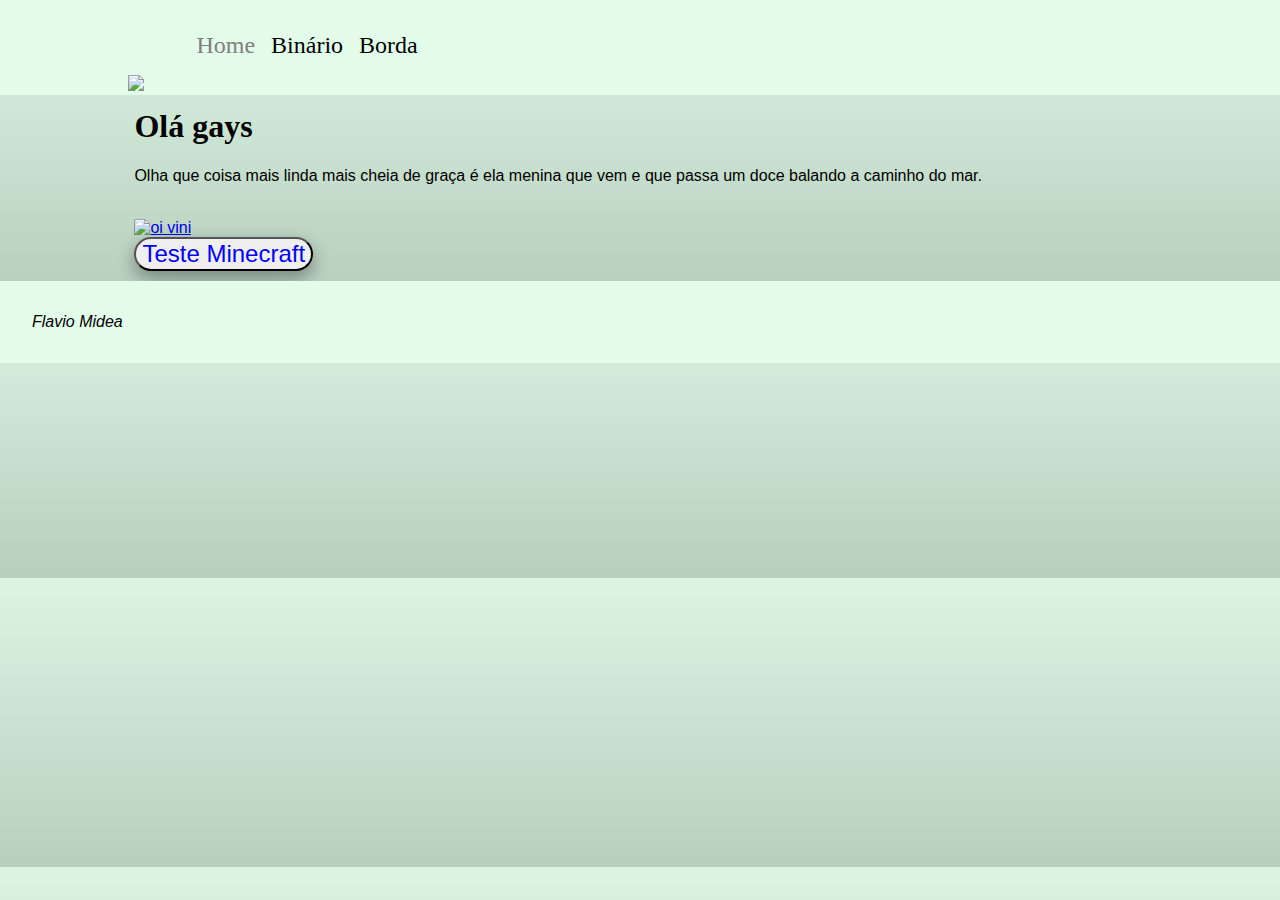
==== index.html @ 8c3cf5ca "Site V1" ====
<!DOCTYPE html>
<html>
    <head>
        <meta charset="utf-8">
        <meta http-equiv="X-UA-Compatible" content="IE=edge">
        <title>Olá Mundo</title>
        <meta name="description" content="">
        <meta name="viewport" content="width=device-width, initial-scale=1">
        <link rel="stylesheet" type="text/css" href="styles.css">
        <link rel="shortcut icon" href="img/dolespic.ico" />
    </head>
    <body>
<header class="header">
    <a href=index.html><img class="logo1" src="img/dolespic.png"></a>
    <ul class="menu">
        <a href="index.html"><li style="color:gray">Home</li></a>
        <a href="binario.html"><li>Binário</li></a>
        <a href="borda.html"><li>Borda</li></a>
    </ul>

</header>

<div class="normal">
        
        <h1><font face="arial black">Olá gays</font></h1>
        <p>Olha que coisa mais linda mais cheia de graça é ela menina que vem e que passa um doce balando a caminho do mar.</p>
        
        <a href="https://www.google.com/search?q=ipanema"><br><img src="https://upload.wikimedia.org/wikipedia/commons/5/57/Ipaneman_beach_Rio_de_Janeirossa.jpg" alt="oi vini"> </font></a>
        <script src="" async defer></script>
        <br>
        <a href="https://www.google.com/search?q=minecraft"><button class="flavio" size="20">Teste Minecraft</button></a>
    </div>

    <footer>
        <address>Flavio Midea</address>
    </footer>
    </body>
    <script src="myscript.js"></script>
</html>
---- styles.css ----
html{
    height: auto;
    background-image: linear-gradient(#dcf5e3, #b8cfbe);    
    -webkit-background-size: cover;
  -moz-background-size: cover;
  -o-background-size: cover;
  background-size: cover;
  font-family: Arial;
}

.flavio{
    color:blue;
    border-radius: 2cm;
    font-size: 24px;
    box-shadow: 0 8px 16px 0 rgba(0,0,0,0.2), 0 6px 20px 0 rgba(0,0,0,0.19);
    margin-bottom: 10px;

}
.flavio:hover{
    background-color: brown;
    border-radius: 2cm;
    font-size: 24px;
    box-shadow: 0 8px 16px 0 rgba(0,0,0,0.2), 0 6px 20px 0 rgba(0,0,0,0.19);

}

.normal{
    margin-left: 10%;

}
.menu{
    list-style-type: none;
    display: inline-block;
    margin-right: 10%;
    font-family: Arial Black;
    font-size:x-large;
}

.menu li{
    margin: 8px;
    float: left;
    text-decoration: none;
    color:black;
}

.menu li:hover{
    margin: 8px;
    float: left;
    color: gray;
}

.header{
    background-color: #e3fcea;
	margin: -8px

}

.logo1 {
    width: 128px;
    margin-left: 10%;
    margin-top: 8px;
}

footer{
    background-color: #e3fcea;
    padding: 32px;
    position:absolute;
    left:0;
    right: 0;

}

.conver{
    padding: 20px;
    max-width: 300px;
    background-color: aquamarine;
    border-radius: 2px;
    box-shadow: 6px 5px 10px black;
}

#calcu, #gerar, #copy{
    padding: 5px 20px;
    cursor: pointer;
}

.entra{
    margin-bottom: 3px;
    max-width: 64px;
    text-align: center;
}

#resultado{
    font-size: 32px;
}

.cover2{
    padding: 32px;
    background-color:cornflowerblue;
    max-width: 512px;
    border-radius: 8px;
    height: 256px;
}

#caixa{
    padding: 8%;
    margin: 5%;
}

#copiador{
    opacity: 0;
}
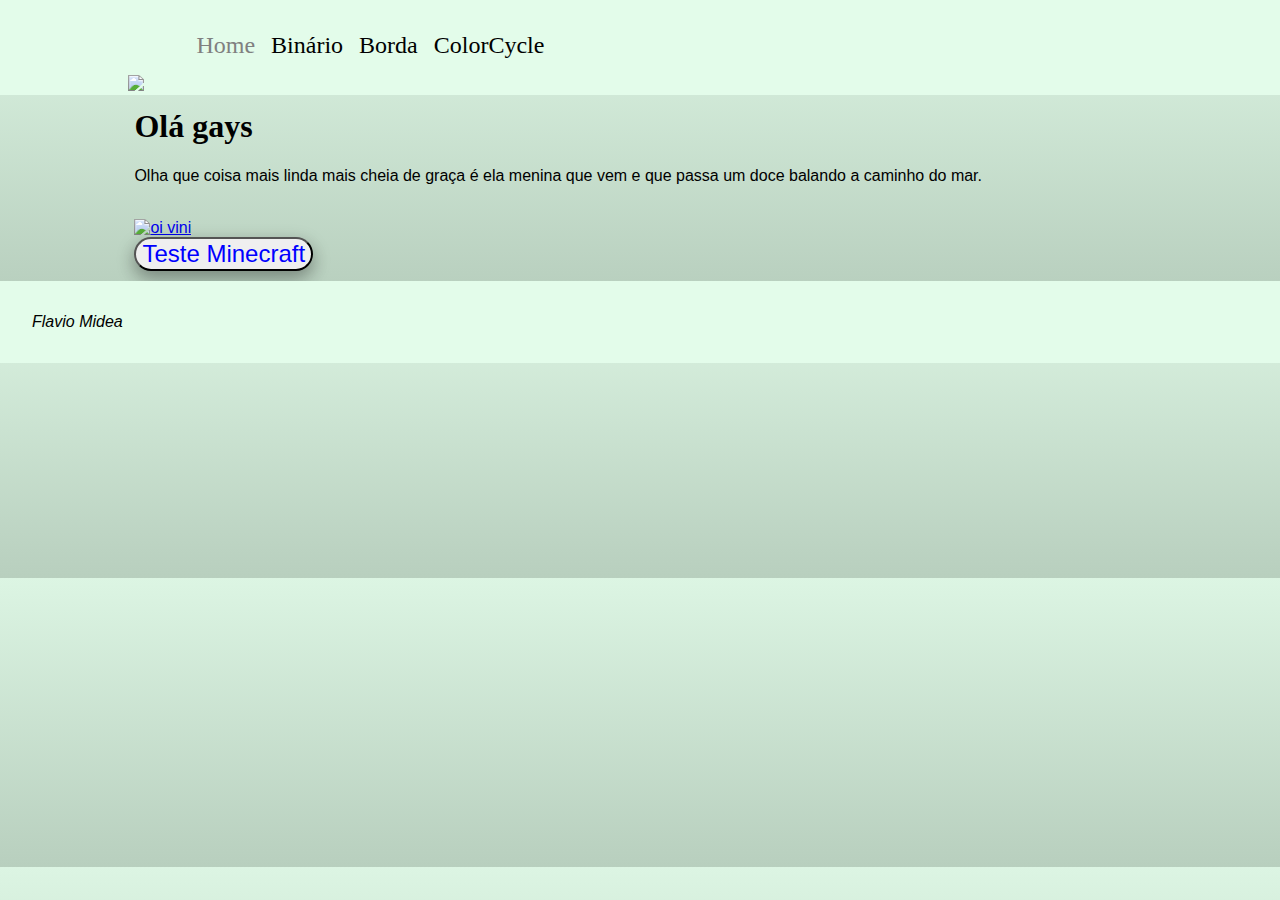
==== commit ebbe6e12: "Update ColorCycle" ====
--- a/index.html
+++ b/index.html
@@ -16,6 +16,7 @@
         <a href="index.html"><li style="color:gray">Home</li></a>
         <a href="binario.html"><li>Binário</li></a>
         <a href="borda.html"><li>Borda</li></a>
+        <a href="cores.html"><li>ColorCycle</li></a>
     </ul>
 
 </header>
--- a/styles.css
+++ b/styles.css
@@ -109,3 +109,26 @@
 #copiador{
     opacity: 0;
 }
+
+#start{
+    position: relative;
+    bottom:-90%;  
+    padding: 10px;
+    border-radius: 24px;
+    transition-duration: 0.4s;
+    background-color: red;
+    border: 1px solid;
+    
+}
+  
+#start:hover {
+    background-color: white;
+    cursor: pointer;
+  }
+
+.covercycle{
+    padding: 32px;
+    max-width: 512px;
+    border-radius: 8px;
+    height: 256px;
+}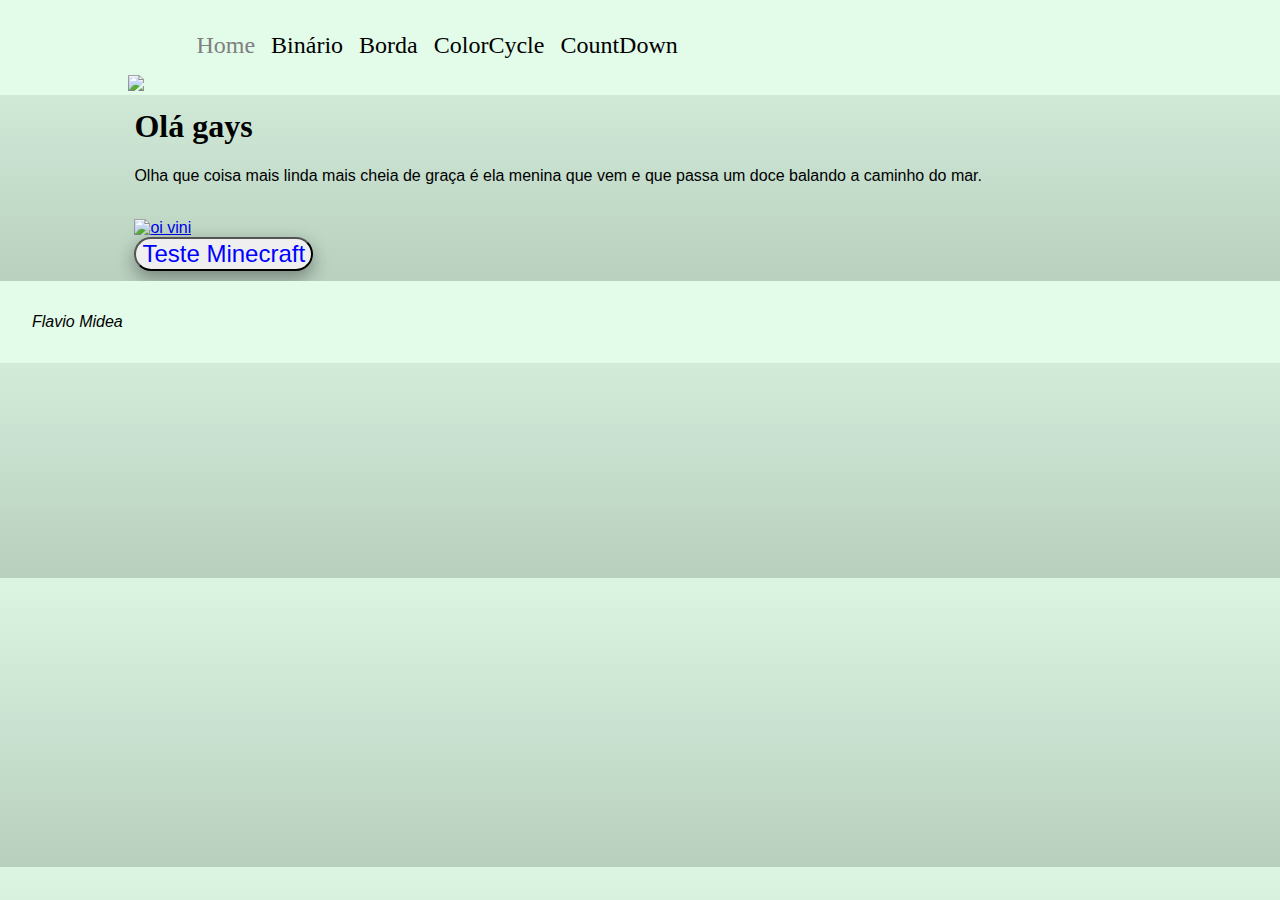
==== commit cd718335: "Coutdown v1" ====
--- a/index.html
+++ b/index.html
@@ -17,6 +17,7 @@
         <a href="binario.html"><li>Binário</li></a>
         <a href="borda.html"><li>Borda</li></a>
         <a href="cores.html"><li>ColorCycle</li></a>
+        <a href="data.html"><li>CountDown</li></a>
     </ul>
 
 </header>
--- a/styles.css
+++ b/styles.css
@@ -131,4 +131,22 @@
     max-width: 512px;
     border-radius: 8px;
     height: 256px;
+}
+
+#btnContar{
+    border-radius: 0;
+    padding: 8px;
+    cursor: pointer;
+    background-color: blue;
+    color: white;
+    transition-duration:50ms ;
+    border: 1px;
+}
+
+#btnContar:hover{
+    background-color:teal;
+}
+
+#contador{
+    font-size:64px;
 }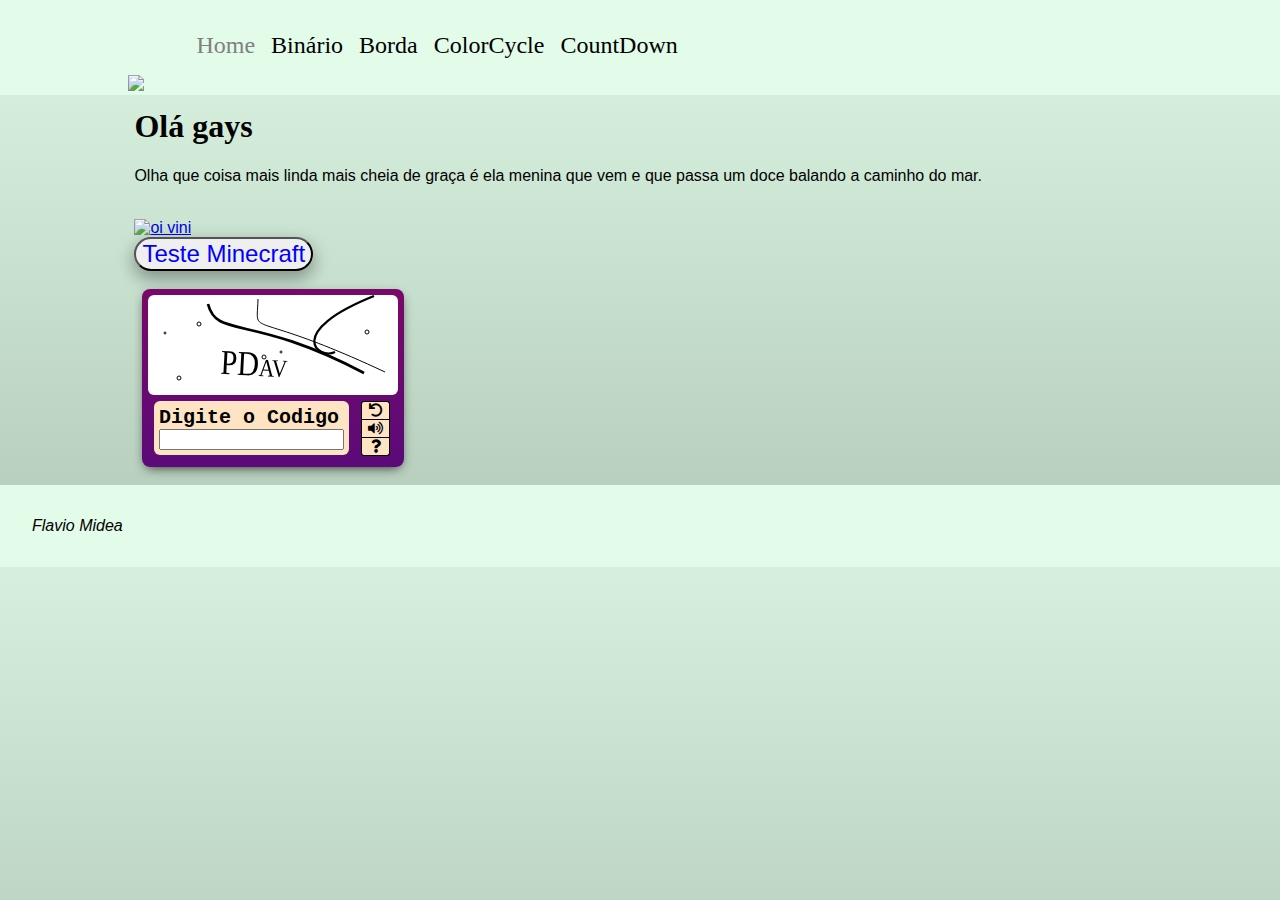
==== commit 01e0a946: "Recaptcha" ====
--- a/index.html
+++ b/index.html
@@ -31,8 +31,10 @@
         <script src="" async defer></script>
         <br>
         <a href="https://www.google.com/search?q=minecraft"><button class="flavio" size="20">Teste Minecraft</button></a>
+        <br>
+        <iframe src="./capta/recapta.html" title="reCaptcha" style="border:none;" height="200px" scrolling="no" ></iframe>
     </div>
-
+    
     <footer>
         <address>Flavio Midea</address>
     </footer>
--- a/styles.css
+++ b/styles.css
@@ -147,6 +147,24 @@
     background-color:teal;
 }
 
-#contador{
-    font-size:64px;
+#contDia,#contHora,#contMin,#contSeg{
+    font-size: xx-large;
+}
+
+#calendario,#appt{
+    display:inline-block;
+    cursor: pointer;
+}
+
+.cronos{
+    border: 1px solid;
+    border-radius: 20px;
+    padding-right: 0px;
+    margin-top: 10%;
+    width: 85px;
+    max-height: 85px;
+    line-height: 5px;
+    text-align: center;
+    display: inline-block;
+    margin-right: 12px;
 }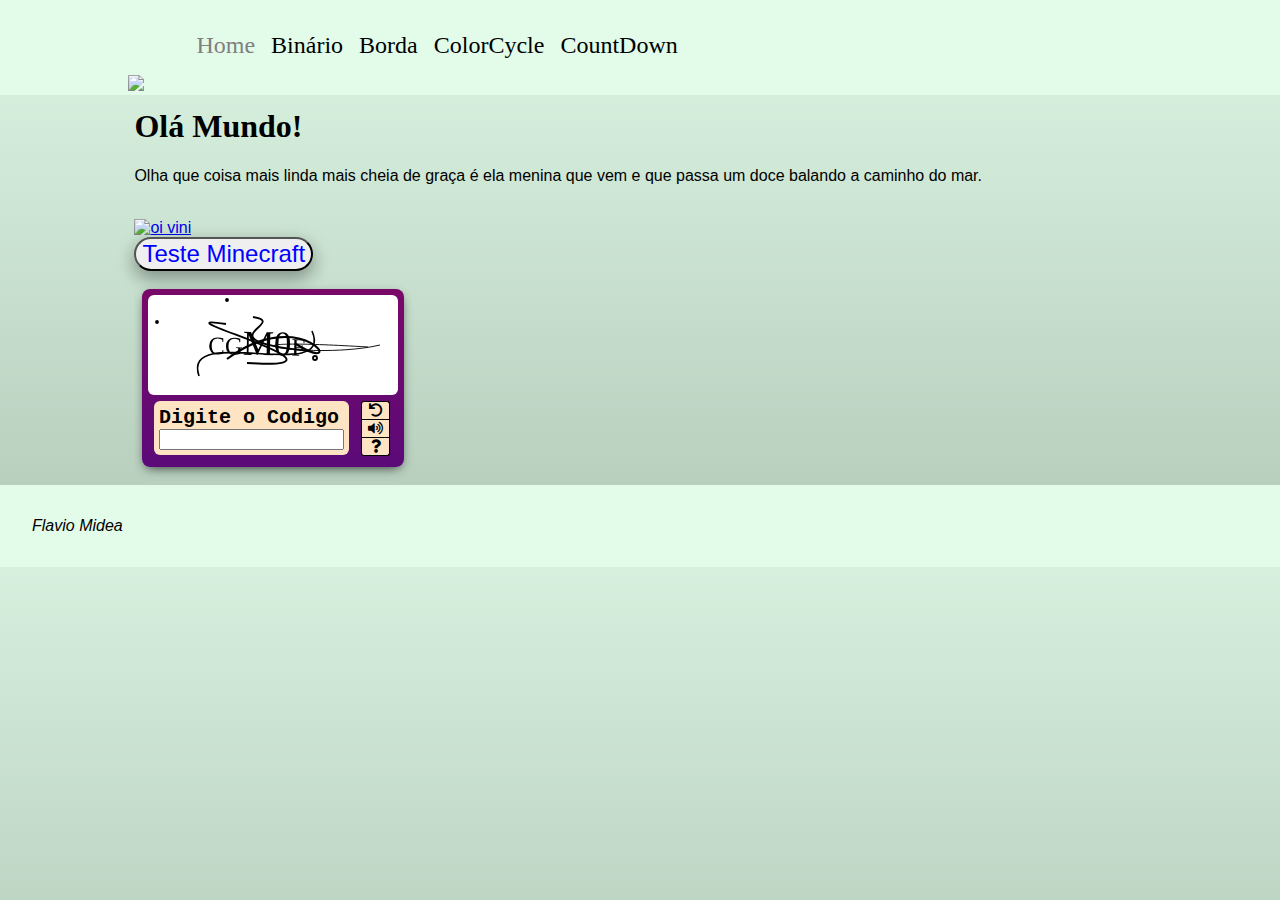
==== commit 451c8e05: "Update index.html" ====
--- a/index.html
+++ b/index.html
@@ -24,7 +24,7 @@
 
 <div class="normal">
         
-        <h1><font face="arial black">Olá gays</font></h1>
+        <h1><font face="arial black">Olá Mundo!</font></h1>
         <p>Olha que coisa mais linda mais cheia de graça é ela menina que vem e que passa um doce balando a caminho do mar.</p>
         
         <a href="https://www.google.com/search?q=ipanema"><br><img src="https://upload.wikimedia.org/wikipedia/commons/5/57/Ipaneman_beach_Rio_de_Janeirossa.jpg" alt="oi vini"> </font></a>
@@ -40,4 +40,4 @@
     </footer>
     </body>
     <script src="myscript.js"></script>
-</html>+</html>
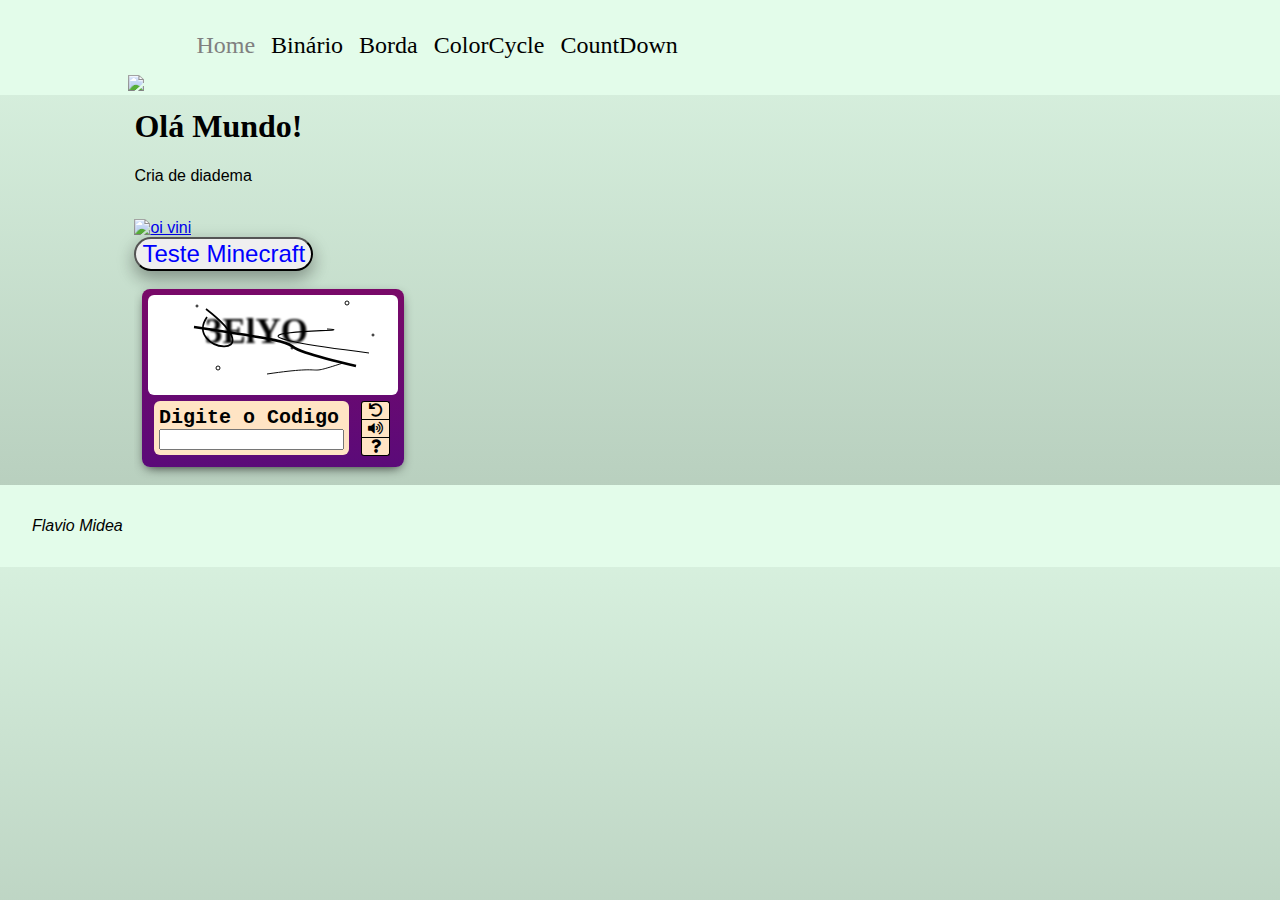
==== commit 3d3462d3: "Update index.html" ====
--- a/index.html
+++ b/index.html
@@ -25,7 +25,7 @@
 <div class="normal">
         
         <h1><font face="arial black">Olá Mundo!</font></h1>
-        <p>Olha que coisa mais linda mais cheia de graça é ela menina que vem e que passa um doce balando a caminho do mar.</p>
+        <p>Cria de diadema</p>
         
         <a href="https://www.google.com/search?q=ipanema"><br><img src="https://upload.wikimedia.org/wikipedia/commons/5/57/Ipaneman_beach_Rio_de_Janeirossa.jpg" alt="oi vini"> </font></a>
         <script src="" async defer></script>
